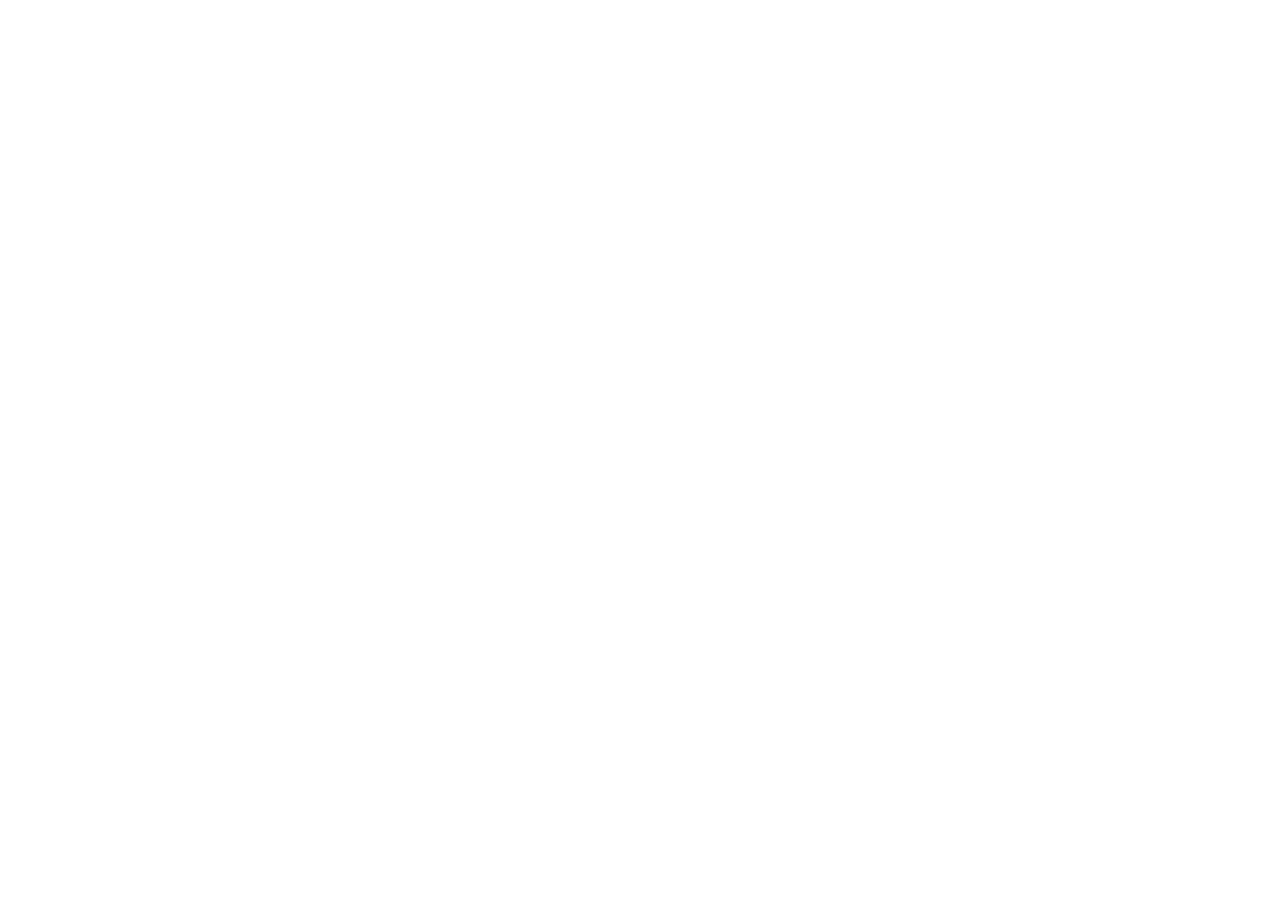
==== index.html @ 6dfa4678 "Updates" ====
<!doctype html><html lang="en"><head><meta charset="utf-8"/><link rel="icon" href="/betterseqta/icon.ico"/><meta name="viewport" content="width=device-width,initial-scale=1"/><meta name="theme-color" content="#000000"/><meta name="description" content="Web site created using create-react-app"/><link rel="apple-touch-icon" href="/betterseqta/logo192.png"/><link rel="manifest" href="/betterseqta/manifest.json"/><title>Download - BetterSEQTA</title><script defer="defer" src="/betterseqta/static/js/main.bc6f6810.js"></script><link href="/betterseqta/static/css/main.eb871e8c.css" rel="stylesheet"></head><body><noscript>You need to enable JavaScript to run this app.</noscript><div id="root"></div></body></html>
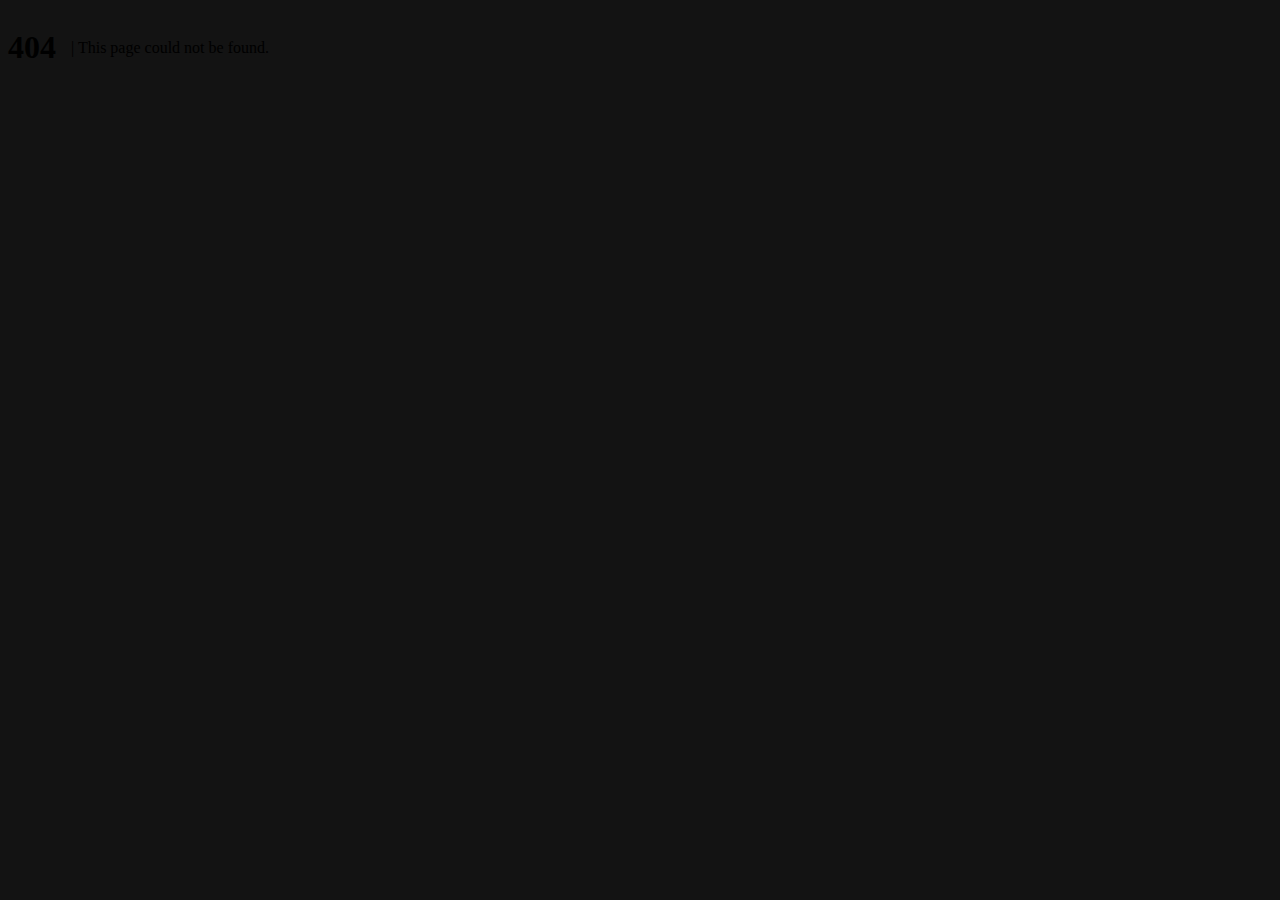
==== commit 8a274161: "Updates" ====
--- a/index.html
+++ b/index.html
@@ -1 +1 @@
-<!doctype html><html lang="en"><head><meta charset="utf-8"/><link rel="icon" href="/betterseqta/icon.ico"/><meta name="viewport" content="width=device-width,initial-scale=1"/><meta name="theme-color" content="#000000"/><meta name="description" content="Web site created using create-react-app"/><link rel="apple-touch-icon" href="/betterseqta/logo192.png"/><link rel="manifest" href="/betterseqta/manifest.json"/><title>Download - BetterSEQTA</title><script defer="defer" src="/betterseqta/static/js/main.bc6f6810.js"></script><link href="/betterseqta/static/css/main.eb871e8c.css" rel="stylesheet"></head><body><noscript>You need to enable JavaScript to run this app.</noscript><div id="root"></div></body></html>+<!doctype html><html lang="en"><head><meta charset="utf-8"/><link rel="icon" href="/betterseqta-icon.ico"/><meta name="viewport" content="width=device-width,initial-scale=1"/><meta name="theme-color" content="#000000"/><meta name="description" content="A dark-themed Firefox/Chrome Extension that adds additional features and gives an overall better experience for SEQTA Learn."/><link rel="apple-touch-icon" href="/logo192.png"/><link rel="manifest" href="/manifest.json"/><title>BetterSEQTA</title><script defer="defer" src="/static/js/main.0fc36972.js"></script><link href="/static/css/main.52bed844.css" rel="stylesheet"></head><body><style>html{background:#131313}</style><noscript>You need to enable JavaScript to run this app.</noscript><div id="root"></div></body></html>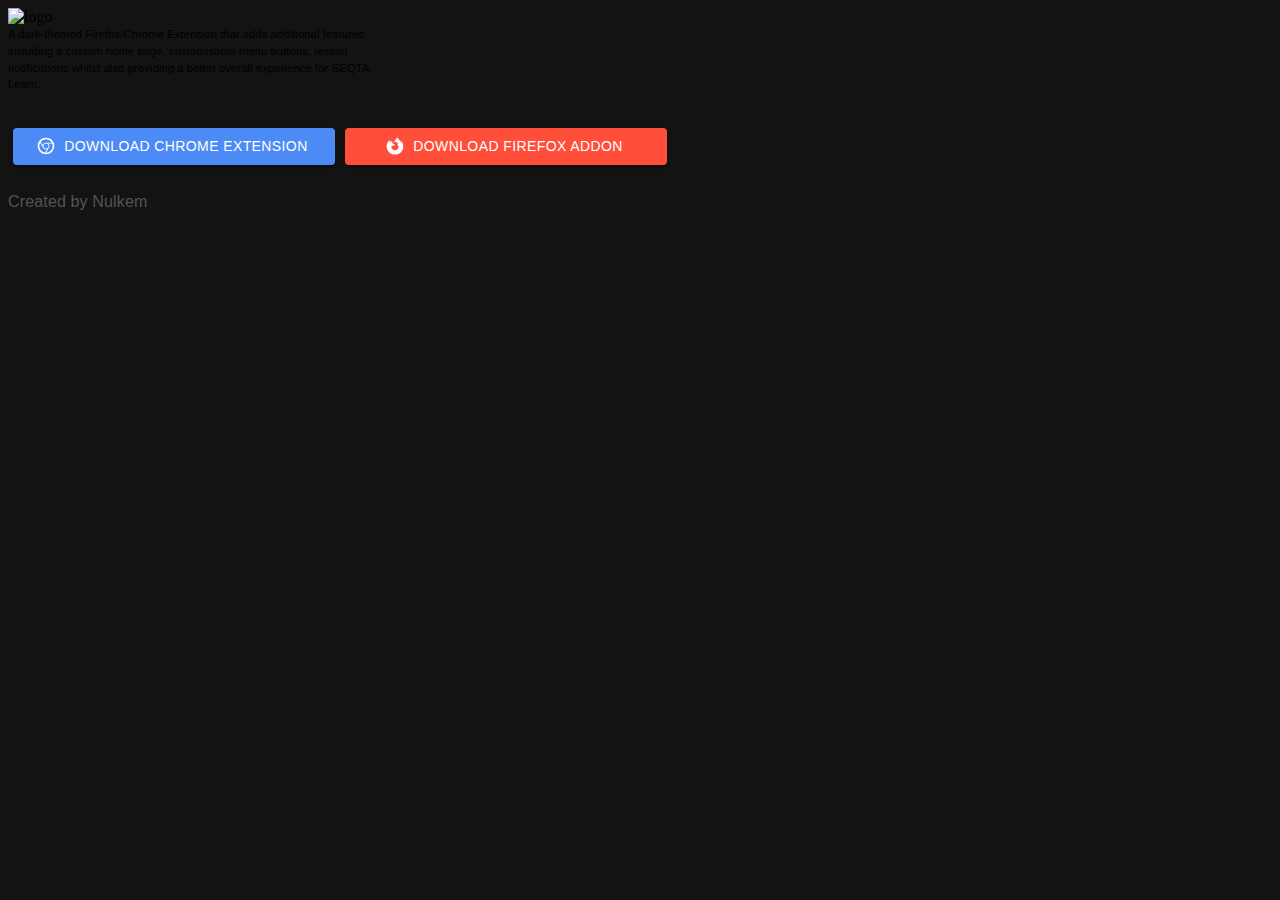
==== commit 58d44aae: "Updates" ====
--- a/index.html
+++ b/index.html
@@ -1 +1 @@
-<!doctype html><html lang="en"><head><meta charset="utf-8"/><link rel="icon" href="/betterseqta-icon.ico"/><meta name="viewport" content="width=device-width,initial-scale=1"/><meta name="theme-color" content="#000000"/><meta name="description" content="A dark-themed Firefox/Chrome Extension that adds additional features and gives an overall better experience for SEQTA Learn."/><link rel="apple-touch-icon" href="/logo192.png"/><link rel="manifest" href="/manifest.json"/><title>BetterSEQTA</title><script defer="defer" src="/static/js/main.0fc36972.js"></script><link href="/static/css/main.52bed844.css" rel="stylesheet"></head><body><style>html{background:#131313}</style><noscript>You need to enable JavaScript to run this app.</noscript><div id="root"></div></body></html>+<!doctype html><html lang="en"><head><meta charset="utf-8"/><link rel="icon" href="/betterseqta-icon.ico"/><meta name="viewport" content="width=device-width,initial-scale=1"/><meta name="theme-color" content="#000000"/><meta name="description" content="A dark-themed Firefox/Chrome Extension that adds additional features and gives an overall better experience for SEQTA Learn."/><link rel="apple-touch-icon" href="/logo192.png"/><link rel="manifest" href="/manifest.json"/><title>BetterSEQTA</title><script defer="defer" src="/static/js/main.8a787135.js"></script><link href="/static/css/main.52bed844.css" rel="stylesheet"></head><body><style>html{background:#131313}</style><noscript>You need to enable JavaScript to run this app.</noscript><div id="root"></div></body></html>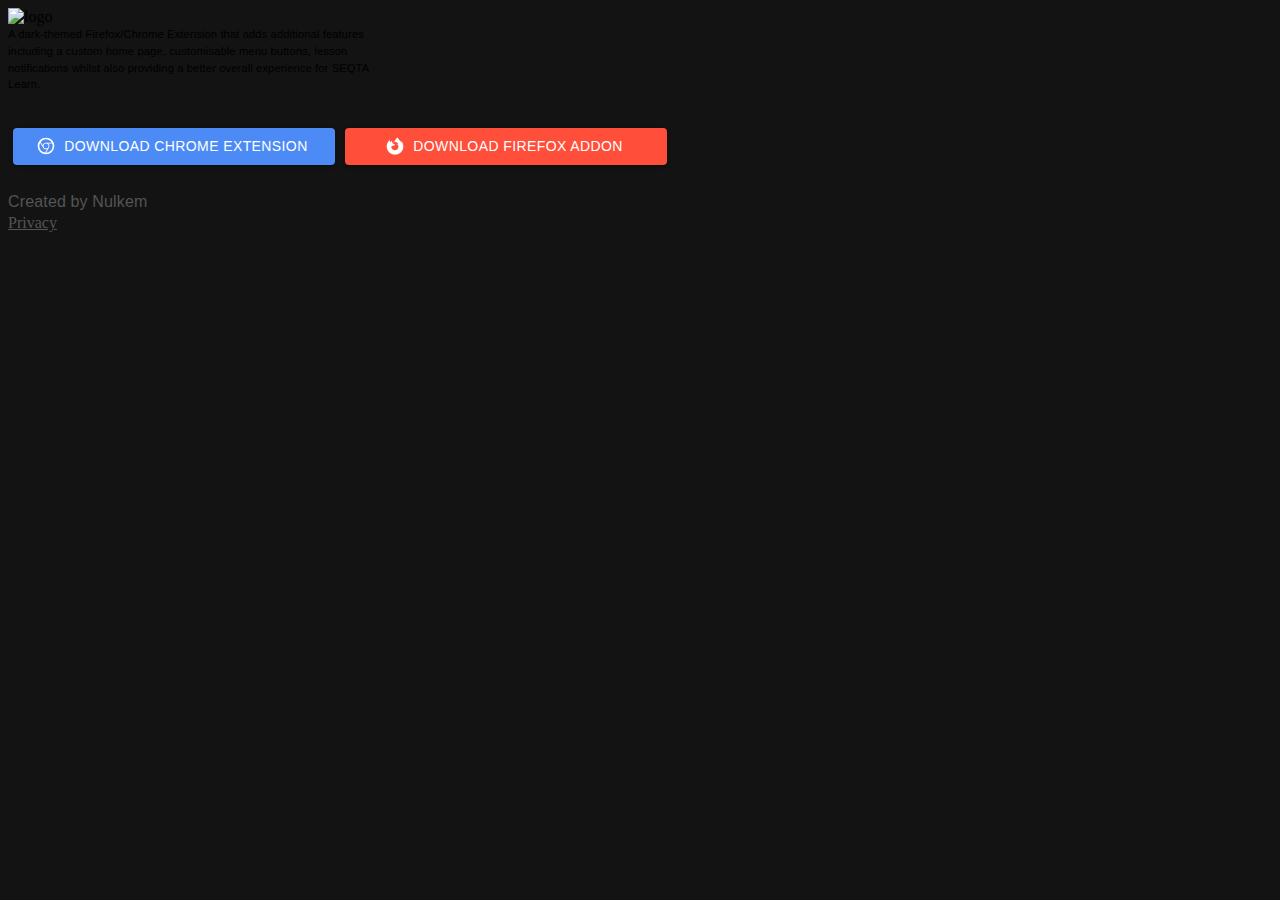
==== commit b7e6dffe: "Updates" ====
--- a/index.html
+++ b/index.html
@@ -1 +1 @@
-<!doctype html><html lang="en"><head><meta charset="utf-8"/><link rel="icon" href="/betterseqta-icon.ico"/><meta name="viewport" content="width=device-width,initial-scale=1"/><meta name="theme-color" content="#000000"/><meta name="description" content="A dark-themed Firefox/Chrome Extension that adds additional features and gives an overall better experience for SEQTA Learn."/><link rel="apple-touch-icon" href="/logo192.png"/><link rel="manifest" href="/manifest.json"/><title>BetterSEQTA</title><script defer="defer" src="/static/js/main.8a787135.js"></script><link href="/static/css/main.52bed844.css" rel="stylesheet"></head><body><style>html{background:#131313}</style><noscript>You need to enable JavaScript to run this app.</noscript><div id="root"></div></body></html>+<!doctype html><html lang="en"><head><meta charset="utf-8"/><link rel="icon" href="/betterseqta-icon.ico"/><meta name="viewport" content="width=device-width,initial-scale=1"/><meta name="theme-color" content="#000000"/><meta name="description" content="A dark-themed Firefox/Chrome Extension that adds additional features and gives an overall better experience for SEQTA Learn."/><link rel="apple-touch-icon" href="/logo192.png"/><link rel="manifest" href="/manifest.json"/><title>BetterSEQTA</title><script defer="defer" src="/static/js/main.8cc4ac38.js"></script><link href="/static/css/main.52bed844.css" rel="stylesheet"></head><body><style>html{background:#131313}</style><noscript>You need to enable JavaScript to run this app.</noscript><div id="root"></div></body></html>